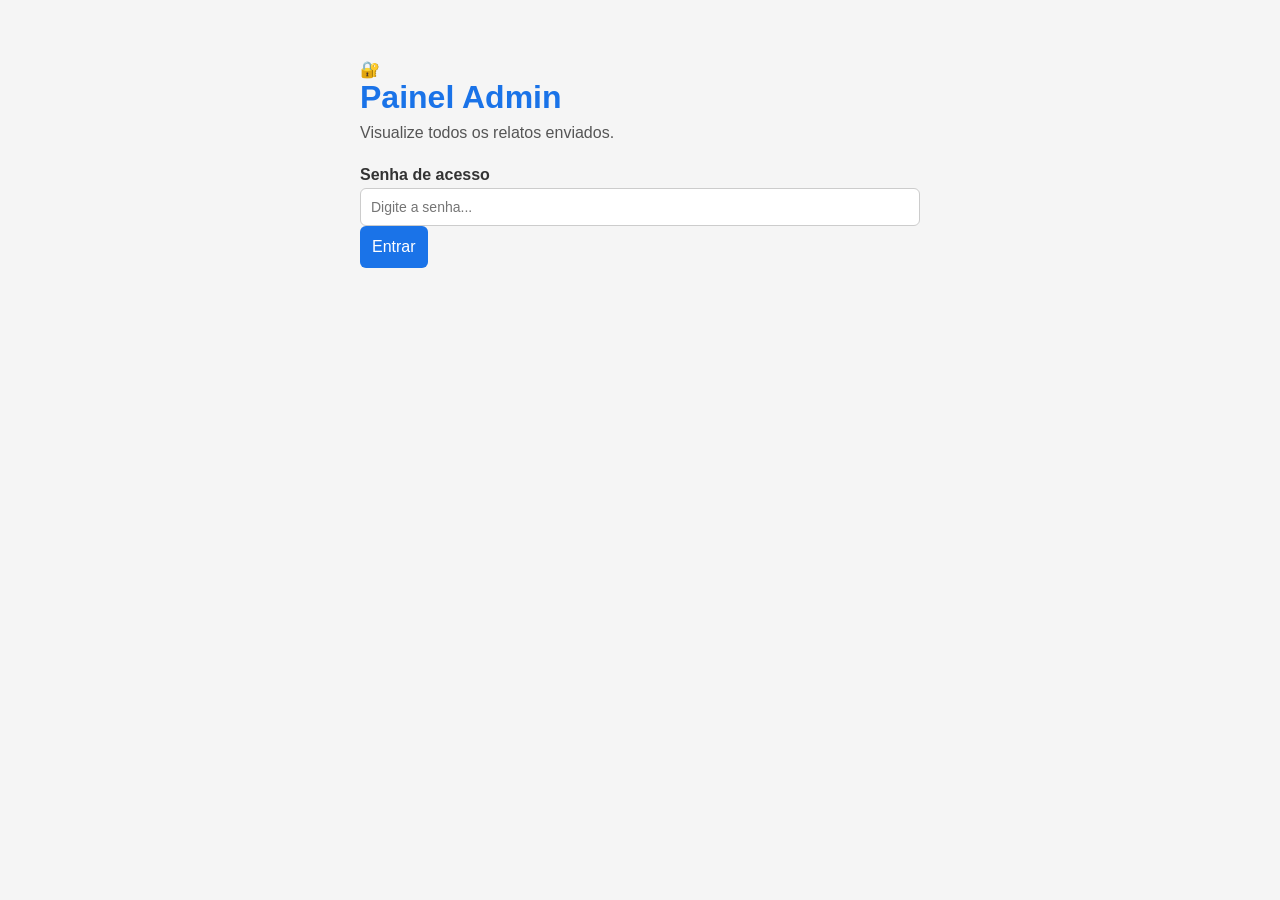
==== admin.html @ aece0fbe "Create admin.html" ====
<!DOCTYPE html>
<html lang="pt-BR">
<head>
  <meta charset="UTF-8" />
  <meta name="viewport" content="width=device-width, initial-scale=1.0" />
  <title>Admin · Fala Estudante</title>
  <link rel="stylesheet" href="style.css" />
</head>
<body>

  <header>
    <div class="header-inner">
      <span class="logo">🔐</span>
      <div>
        <h1>Painel Admin</h1>
        <p>Visualize todos os relatos enviados.</p>
      </div>
    </div>
  </header>

  <main id="admin-area">
    <div id="login-box">
      <div class="field">
        <label for="senha-admin">Senha de acesso</label>
        <input type="password" id="senha-admin" placeholder="Digite a senha..." />
      </div>
      <button id="btn-login">Entrar</button>
      <div id="erro-login"></div>
    </div>

    <div id="painel" style="display:none">
      <div class="filtros">
        <select id="filtro-tipo">
          <option value="">Todos os tipos</option>
          <option value="Elogio">😊 Elogio</option>
          <option value="Sugestão">💡 Sugestão</option>
          <option value="Reclamação">😠 Reclamação</option>
          <option value="Denúncia">🚨 Denúncia</option>
        </select>
      </div>
      <div id="lista-relatos"></div>
    </div>
  </main>

  <script type="module" src="admin.js"></script>
</body>
</html>
---- style.css ----
* {
  box-sizing: border-box;
  margin: 0;
  padding: 0;
}

body {
  font-family: Arial, sans-serif;
  max-width: 600px;
  margin: 40px auto;
  padding: 20px;
  background-color: #f5f5f5;
  color: #333;
}

h1 {
  margin-bottom: 8px;
  color: #1a73e8;
}

p {
  margin-bottom: 24px;
  color: #555;
}

form {
  background: white;
  padding: 24px;
  border-radius: 8px;
  box-shadow: 0 2px 8px rgba(0,0,0,0.1);
  display: flex;
  flex-direction: column;
  gap: 16px;
}

label {
  font-weight: bold;
  margin-bottom: 4px;
  display: block;
}

input, select, textarea {
  width: 100%;
  padding: 10px;
  border: 1px solid #ccc;
  border-radius: 6px;
  font-size: 14px;
}

button {
  background-color: #1a73e8;
  color: white;
  padding: 12px;
  border: none;
  border-radius: 6px;
  font-size: 16px;
  cursor: pointer;
}

button:hover {
  background-color: #1558b0;
}

#mensagem {
  margin-top: 16px;
  font-size: 15px;
  font-weight: bold;
  text-align: center;
}
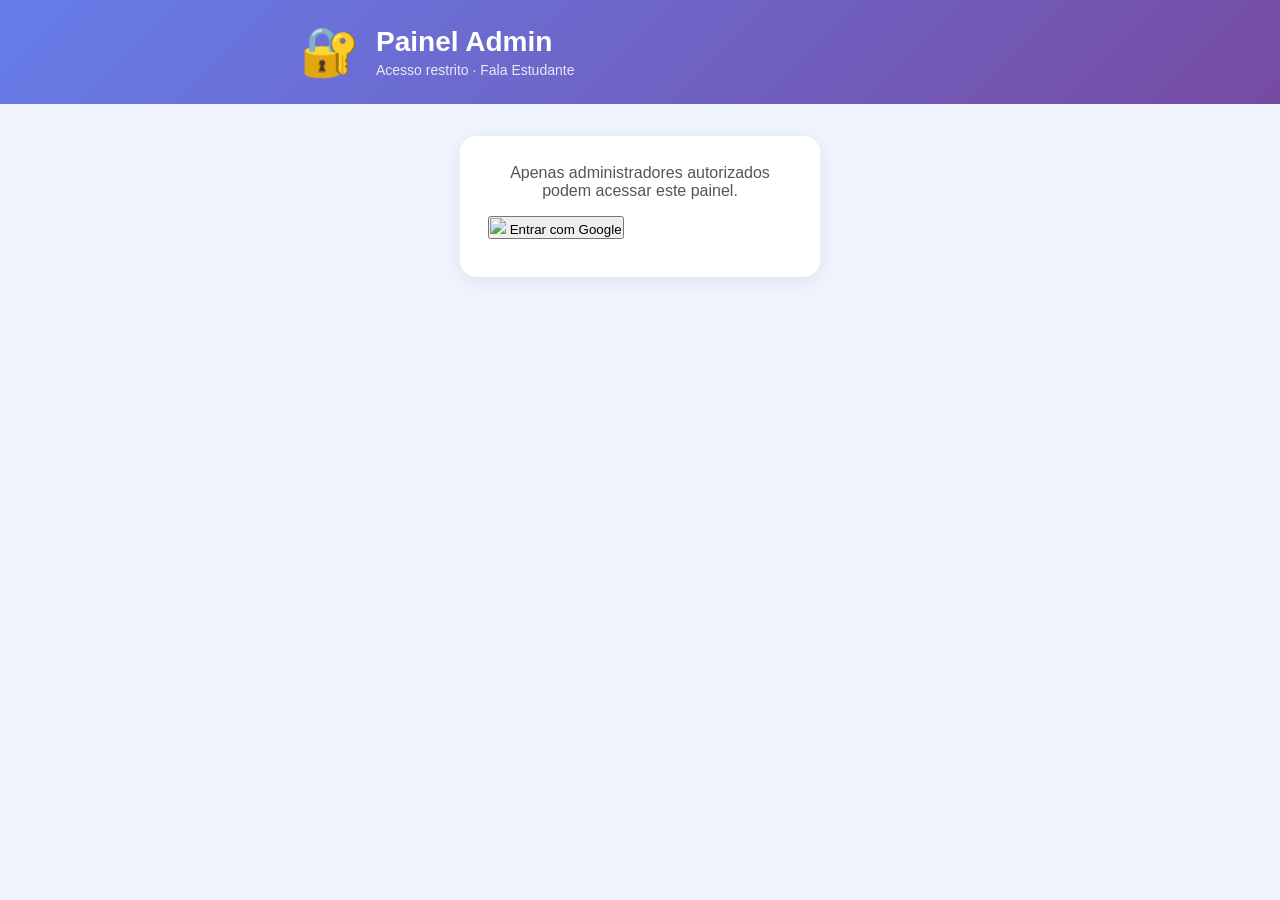
==== commit f841a085: "Update admin.html" ====
--- a/admin.html
+++ b/admin.html
@@ -13,22 +13,29 @@
       <span class="logo">🔐</span>
       <div>
         <h1>Painel Admin</h1>
-        <p>Visualize todos os relatos enviados.</p>
+        <p>Acesso restrito · Fala Estudante</p>
       </div>
     </div>
   </header>
 
-  <main id="admin-area">
+  <main>
     <div id="login-box">
-      <div class="field">
-        <label for="senha-admin">Senha de acesso</label>
-        <input type="password" id="senha-admin" placeholder="Digite a senha..." />
-      </div>
-      <button id="btn-login">Entrar</button>
+      <p style="margin-bottom:16px; color:#555; text-align:center;">
+        Apenas administradores autorizados podem acessar este painel.
+      </p>
+      <button id="btn-google">
+        <img src="https://www.gstatic.com/firebasejs/ui/2.0.0/images/auth/google.svg" width="20" />
+        Entrar com Google
+      </button>
       <div id="erro-login"></div>
     </div>
 
     <div id="painel" style="display:none">
+      <div class="admin-topbar">
+        <span id="usuario-logado"></span>
+        <button id="btn-sair">Sair</button>
+      </div>
+
       <div class="filtros">
         <select id="filtro-tipo">
           <option value="">Todos os tipos</option>
@@ -38,6 +45,7 @@
           <option value="Denúncia">🚨 Denúncia</option>
         </select>
       </div>
+
       <div id="lista-relatos"></div>
     </div>
   </main>
--- a/style.css
+++ b/style.css
@@ -1,69 +1,190 @@
-* {
-  box-sizing: border-box;
-  margin: 0;
-  padding: 0;
+* { box-sizing: border-box; margin: 0; padding: 0; }
+
+body {
+  font-family: 'Segoe UI', Arial, sans-serif;
+  background: #f0f4ff;
+  color: #333;
+  min-height: 100vh;
 }
 
-body {
-  font-family: Arial, sans-serif;
-  max-width: 600px;
-  margin: 40px auto;
-  padding: 20px;
-  background-color: #f5f5f5;
-  color: #333;
+header {
+  background: linear-gradient(135deg, #667eea, #764ba2);
+  color: white;
+  padding: 24px 20px;
+}
+.header-inner {
+  max-width: 680px;
+  margin: 0 auto;
+  display: flex;
+  align-items: center;
+  gap: 16px;
+}
+.logo { font-size: 48px; }
+header h1 { font-size: 28px; }
+header p { opacity: 0.85; font-size: 14px; margin-top: 4px; }
+
+main {
+  max-width: 680px;
+  margin: 32px auto;
+  padding: 0 16px 60px;
 }
 
-h1 {
-  margin-bottom: 8px;
-  color: #1a73e8;
+/* Tipo cards */
+.tipo-cards {
+  display: grid;
+  grid-template-columns: repeat(4, 1fr);
+  gap: 10px;
+  margin-bottom: 24px;
+}
+.tipo-btn {
+  padding: 14px 6px;
+  border: 2px solid #ddd;
+  border-radius: 12px;
+  background: white;
+  cursor: pointer;
+  font-size: 13px;
+  font-weight: bold;
+  transition: all 0.2s;
+  color: #555;
+}
+.tipo-btn:hover { border-color: #667eea; color: #667eea; }
+.tipo-btn.active {
+  background: linear-gradient(135deg, #667eea, #764ba2);
+  color: white;
+  border-color: transparent;
+  box-shadow: 0 4px 12px rgba(102,126,234,0.4);
 }
 
-p {
-  margin-bottom: 24px;
-  color: #555;
-}
-
+/* Formulário */
 form {
   background: white;
-  padding: 24px;
-  border-radius: 8px;
-  box-shadow: 0 2px 8px rgba(0,0,0,0.1);
+  border-radius: 16px;
+  padding: 28px;
+  box-shadow: 0 4px 20px rgba(0,0,0,0.08);
   display: flex;
   flex-direction: column;
   gap: 16px;
 }
+.section-title {
+  font-weight: bold;
+  font-size: 15px;
+  color: #667eea;
+  border-bottom: 2px solid #eef0ff;
+  padding-bottom: 6px;
+  margin-top: 8px;
+}
+.opcional { font-weight: normal; font-size: 12px; color: #999; }
+.obrigatorio { color: #e53935; }
 
-label {
+.field { display: flex; flex-direction: column; gap: 6px; }
+label { font-size: 14px; font-weight: 600; color: #444; }
+input, select, textarea {
+  padding: 10px 14px;
+  border: 1.5px solid #ddd;
+  border-radius: 8px;
+  font-size: 14px;
+  transition: border 0.2s;
+  font-family: inherit;
+}
+input:focus, select:focus, textarea:focus {
+  outline: none;
+  border-color: #667eea;
+}
+input[type="file"] { padding: 8px; }
+small { color: #999; font-size: 12px; }
+
+button[type="submit"], #btn-login, #btn-enviar {
+  background: linear-gradient(135deg, #667eea, #764ba2);
+  color: white;
+  padding: 14px;
+  border: none;
+  border-radius: 10px;
+  font-size: 16px;
   font-weight: bold;
-  margin-bottom: 4px;
-  display: block;
+  cursor: pointer;
+  transition: opacity 0.2s;
+  margin-top: 8px;
 }
-
-input, select, textarea {
-  width: 100%;
-  padding: 10px;
-  border: 1px solid #ccc;
-  border-radius: 6px;
-  font-size: 14px;
-}
-
-button {
-  background-color: #1a73e8;
-  color: white;
-  padding: 12px;
-  border: none;
-  border-radius: 6px;
-  font-size: 16px;
-  cursor: pointer;
-}
-
-button:hover {
-  background-color: #1558b0;
-}
+button[type="submit"]:hover, #btn-login:hover { opacity: 0.9; }
+button:disabled { opacity: 0.6; cursor: not-allowed; }
 
 #mensagem {
   margin-top: 16px;
-  font-size: 15px;
+  padding: 14px;
+  border-radius: 10px;
   font-weight: bold;
   text-align: center;
+  font-size: 15px;
 }
+#mensagem.sucesso { background: #e8f5e9; color: #2e7d32; }
+#mensagem.erro { background: #fdecea; color: #c62828; }
+
+/* Admin */
+#login-box {
+  background: white;
+  padding: 28px;
+  border-radius: 16px;
+  box-shadow: 0 4px 20px rgba(0,0,0,0.08);
+  max-width: 360px;
+  margin: 0 auto;
+}
+#erro-login { color: #c62828; margin-top: 10px; font-size: 14px; }
+.filtros { margin-bottom: 20px; }
+.filtros select {
+  padding: 10px 14px;
+  border: 1.5px solid #ddd;
+  border-radius: 8px;
+  font-size: 14px;
+  width: 100%;
+}
+
+.card-relato {
+  background: white;
+  border-radius: 12px;
+  padding: 20px;
+  margin-bottom: 16px;
+  box-shadow: 0 2px 10px rgba(0,0,0,0.07);
+  border-left: 5px solid #667eea;
+  display: flex;
+  flex-direction: column;
+  gap: 8px;
+}
+.card-relato.tipo-elogio { border-left-color: #43a047; }
+.card-relato.tipo-sugestao { border-left-color: #fb8c00; }
+.card-relato.tipo-reclamacao { border-left-color: #e53935; }
+.card-relato.tipo-denuncia { border-left-color: #8e24aa; }
+
+.card-header {
+  display: flex;
+  justify-content: space-between;
+  align-items: center;
+  margin-bottom: 6px;
+}
+.badge {
+  padding: 4px 12px;
+  border-radius: 20px;
+  background: #f0f4ff;
+  font-weight: bold;
+  font-size: 13px;
+}
+.card-data { font-size: 12px; color: #999; }
+.card-relato p { font-size: 14px; line-height: 1.5; }
+.img-relato {
+  max-width: 100%;
+  border-radius: 8px;
+  margin-top: 8px;
+  max-height: 300px;
+  object-fit: cover;
+}
+
+footer {
+  text-align: center;
+  padding: 20px;
+  color: #aaa;
+  font-size: 13px;
+}
+
+@media (max-width: 480px) {
+  .tipo-cards { grid-template-columns: repeat(2, 1fr); }
+  header h1 { font-size: 22px; }
+}
